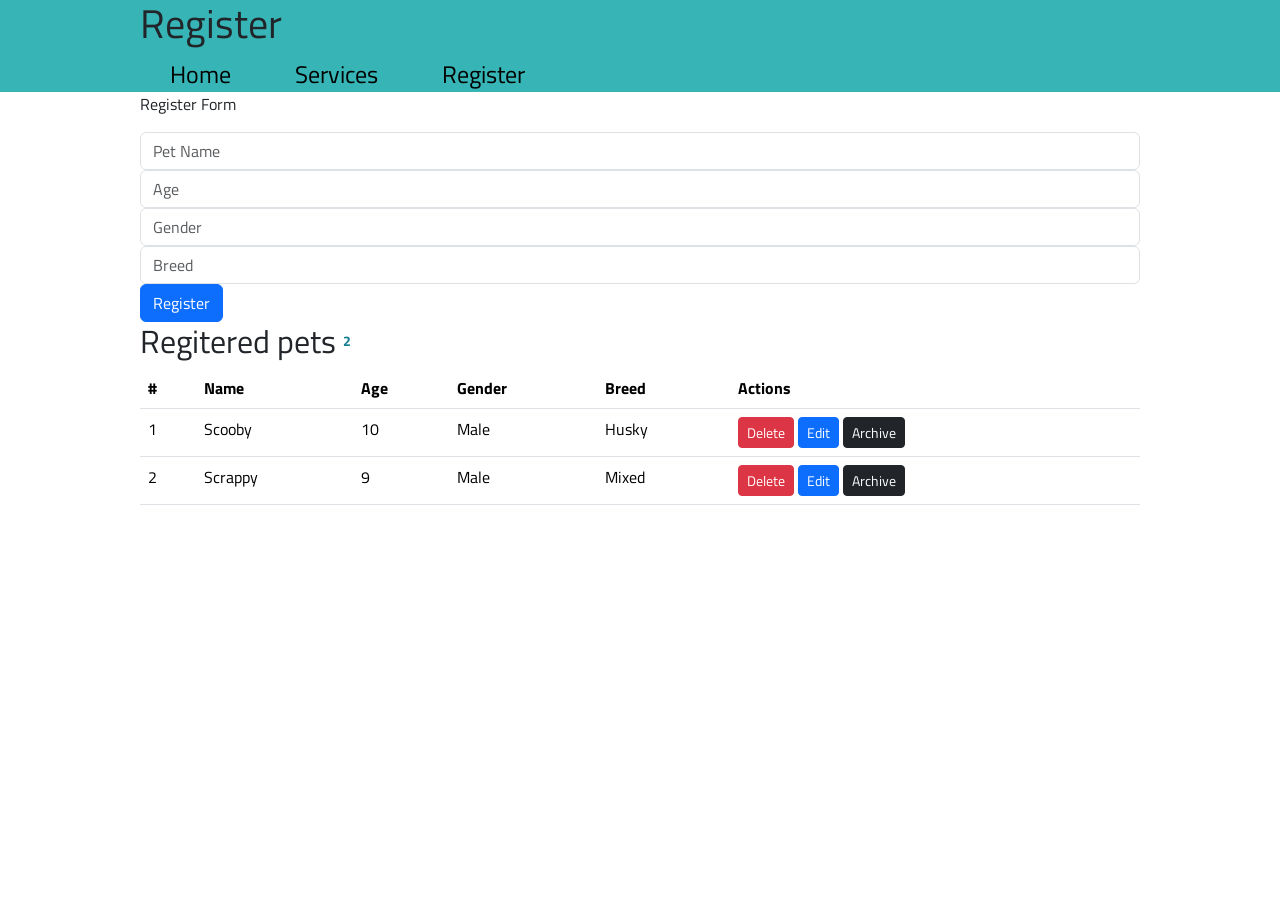
==== register.html @ e64591a8 "adding services and using jquery" ====
<!DOCTYPE html>
<html lang="en">
  <head>
    <meta charset="UTF-8" />
    <meta name="viewport" content="width=device-width, initial-scale=1.0" />
    <link rel="stylesheet" href="https://cdn.jsdelivr.net/npm/bootstrap@5.3.3/dist/css/bootstrap.min.css">
    <link rel="stylesheet" href="./styles/main.css" />
    <link rel="preconnect" href="https://fonts.googleapis.com" />
    <link rel="preconnect" href="https://fonts.gstatic.com" crossorigin />
    <link
      href="https://fonts.googleapis.com/css2?family=Kalnia+Glaze:wght@100..700&family=Titillium+Web:ital,wght@0,200;0,300;0,400;0,600;0,700;0,900;1,200;1,300;1,400;1,600;1,700&family=Wittgenstein:ital,wght@0,400..900;1,400..900&display=swap"
      rel="stylesheet"
    />
    <title>Register</title>
  </head>
  <body>
    <header class="site-header">
      <div class="container">
        <h1>Register</h1>
        <div>
          <nav>
            <a href="index.html">Home</a></li>
            <a href="services.html">Services</a></li>
            <a href="register.html">Register</a></li>
            
          </nav>
        </div>
      </div>
    </header>

    <main>
      <div class="container">
        <form action="#">
          <p >Register Form</p>
         
          <input class="form-control" placeholder="Pet Name" type="text" id="txtName" />
          <input class="form-control" placeholder="Age" type="number" id="txtAge"/>
          <input class="form-control" placeholder="Gender"  type="text" id="txtGender"/>
          <input class="form-control" placeholder="Breed" type="text" id="txtBreed" />

        </form>
        <button class="btn btn-primary" onclick="register()" >Register</button>
      </div>
    </main>
    
    <div class="container">
      <h2>Regitered pets <sup id="totalPet">00</sup></h2>
      <table class="table">
        <thead>
          <tr>
            <th scope="col">#</th>
            <th scope="col">Name</th>
            <th scope="col">Age</th>
            <th scope="col">Gender</th>
            <th scope="col">Breed</th>
            <th>Actions</th>
          </tr>
        </thead>
        <tbody id="pets">
          
        </tbody>
      </table>
    </div>
    
    <script src="./scripts/register.js"></script>
    <script src="./scripts/display.js"></script>
  </body>
</html>
---- styles/main.css ----
/*#region*/

/*#endregion*/


/*#region global*/
* {
    margin: 0;
    padding: 0;
    font-family: "Titillium Web", sans-serif;
}

img {
    max-width: 100%;
}

a {
    text-decoration: none;

}

/*#endregion*/


/*#region utilities */
.container {
    /* background-color: #37B5B6; */
    width: 80%;
    margin-left: auto;
    margin-right: auto;
}

.btn-count {
    --glow-color: rgb(217, 176, 255);
    --glow-spread-color: rgba(191, 123, 255, 0.781);
    --enhanced-glow-color: rgb(231, 206, 255);
    --btn-color: rgb(100, 61, 136);
    border: .25em solid var(--glow-color);
    padding: 1em 3em;
    color: var(--glow-color);
    font-size: 15px;
    font-weight: bold;
    background-color: var(--btn-color);
    border-radius: 1em;
    outline: none;
    box-shadow: 0 0 1em .25em var(--glow-color),
        0 0 4em 1em var(--glow-spread-color),
        inset 0 0 .75em .25em var(--glow-color);
    text-shadow: 0 0 .5em var(--glow-color);
    position: relative;
    transition: all 0.3s;
}

.btn-count::after {
    pointer-events: none;
    content: "";
    position: absolute;
    top: 120%;
    left: 0;
    height: 100%;
    width: 100%;
    background-color: var(--glow-spread-color);
    filter: blur(2em);
    opacity: .7;
    transform: perspective(1.5em) rotateX(35deg) scale(1, .6);
}

.btn-count:hover {
    color: var(--btn-color);
    background-color: var(--glow-color);
    box-shadow: 0 0 1em .25em var(--glow-color),
        0 0 4em 2em var(--glow-spread-color),
        inset 0 0 .75em .25em var(--glow-color);
}

.btn-count:active {
    box-shadow: 0 0 0.6em .25em var(--glow-color),
        0 0 2.5em 2em var(--glow-spread-color),
        inset 0 0 .5em .25em var(--glow-color);
}

.btn-names {
    --glow-color: rgb(176, 252, 255);
    --glow-spread-color: rgba(123, 251, 255, 0.781);
    --enhanced-glow-color: rgb(206, 255, 255);
    --btn-color: rgb(61, 127, 136);
    border: 0.25em solid var(--glow-color);
    padding: 1em 3em;
    color: var(--glow-color);
    font-size: 15px;
    font-weight: bold;
    background-color: var(--btn-color);
    border-radius: 1em;
    outline: none;
    box-shadow: 0 0 1em 0.25em var(--glow-color),
        0 0 4em 1em var(--glow-spread-color),
        inset 0 0 0.75em 0.25em var(--glow-color);
    text-shadow: 0 0 0.5em var(--glow-color);
    position: relative;
    transition: all 0.3s;
}

.btn-names::after {
    pointer-events: none;
    content: "";
    position: absolute;
    top: 120%;
    left: 0;
    height: 100%;
    width: 100%;
    background-color: var(--glow-spread-color);
    filter: blur(2em);
    opacity: 0.7;
    transform: perspective(1.5em) rotateX(35deg) scale(1, 0.6);
}

.btn-names:hover {
    color: var(--btn-color);
    background-color: var(--glow-color);
    box-shadow: 0 0 1em 0.25em var(--glow-color),
        0 0 4em 2em var(--glow-spread-color),
        inset 0 0 0.75em 0.25em var(--glow-color);
}

.btn-names:active {
    box-shadow: 0 0 0.6em 0.25em var(--glow-color),
        0 0 2.5em 2em var(--glow-spread-color),
        inset 0 0 0.5em 0.25em var(--glow-color);
}

.card-button {
    /* display: flex;
    flex-direction: column; */
    padding: 20px;
    /* margin: 20px; */
    margin-bottom: 5px;
    border-radius: 30px;
    background: lightgrey;
    box-shadow: rgba(50, 50, 93, 0.25) 0px 30px 50px -12px inset, rgba(0, 0, 0, 0.3) 0px 18px 26px -18px inset;
}

.card-button-count {
    max-height: 20px;
    padding: 20px;
    /* margin: 20px; */
    margin-bottom: 5px;
    border-radius: 30px;
    background: lightgrey;
    box-shadow: rgba(50, 50, 93, 0.25) 0px 30px 50px -12px inset, rgba(0, 0, 0, 0.3) 0px 18px 26px -18px inset;
}

/*#endregion*/


/*#region text styles*/

.main-text {
    font-family: 900;
    font-size: 55px;
    line-height: 1;
    letter-spacing: 1px;

}

.secondary-text {
    font-weight: 700;
    font-size: 24px;
    margin-top: 10px;
    margin-bottom: 5px;
}

.normal-text {
    font-size: 20px;
    line-height: 1.5;
}

/* .btn {
    display: block;
    width: 200px;
    background-color: orange;
    color: white;
    padding: 15px;
    text-align: center;
    margin-top: 30px;
    font-size: 20px;
} */

/*#endregion*/


/*#region header*/

nav a {
    color: black;
    font-weight: 300px;
    font-size: 24px;
    margin: 10px 30px;
}

.site-header {
    /* background-color: #6C22A6; */
    background-color: #37B5B6;
}

/*#endregion*/





/*#region buttons*/
.btn-flex-count {
    display: flex;
    flex-direction: row;
    justify-content: space-between;
    margin-top: 5%;

}
/*#endregion*/


/*#region register*/
.container-register {
    /* width: 100vw;
    min-height: 100vh; */
    display: flex;
    justify-content: center;
    
  }
  
  .navbar {
    display: flex;
    justify-content: center;
    align-items: center;
    padding: 10px 20px;
    height: 80px;
    width: 700px;
    border-radius: 10px;
    background: #003b49;
    box-shadow: rgba(0, 0, 0, 0.25) 0px 15px 20px -5px;
  }
  
  .nav--list {
    width: 100%;
    list-style: none;
    display: flex;
    justify-content: flex-start;
    align-items: center;
  }
  
  .item {
    position: relative;
    width: 140px;
    height: 40px;
    display: flex;
    align-items: center;
    justify-content: center;
    text-align: center;
    user-select: none;
    cursor: pointer;
    margin: 0 30px;
    border: 2px solid #f2c75c;
    overflow: hidden;
  }
  
  .item a {
    font-size: 16px;
    text-transform: uppercase;
    color: #f2c75c;
    z-index: 10;
    text-decoration: none;
    transition: color 200ms ease;
  }
  
  .item:hover a {
    color: #003b49;
  }
  
  .item:before {
    content: "";
    position: absolute;
    width: 0%;
    height: 100%;
    transform: skew(30deg);
    background: #f2c75c;
    transition: width 400ms ease;
  }
  
  .item:hover:before {
    width: 120%;
  }
  
  .item:nth-child(2):before {
    transform: skew(-20deg);
  }
  
  .item:nth-child(3):before {
    transform: skew(0deg);
  }
  
  .item:nth-child(4):before {
    width: 180px;
    height: 0%;
    bottom: 0px;
    transition: height 400ms ease;
  }
  
  .item:nth-child(4):hover:before {
    height: 100%;
  }

  /* form */
  .register-legend{
    color: #37B5B6;
    margin-top: 5px;
  }
  ::selection {
    background-color: gray;
  
  }
  
  .container-form {
    margin: 40px;
    display: flex;
    justify-content: center;
    align-items: center;
  }
  
  .form-register {
    width: 400px;
    /* height: 400px; */
    background-image: linear-gradient(to bottom, #424242,#212121);
    display: flex;
    align-items: center;
    flex-direction: column;
    border-radius: 0.5rem;
  }
  
  .title-form {
    color: wheat;
    margin: 3rem 0;
    font-size: 2rem;
  }
  
  .input {
    margin: 0.5rem 0;
    padding: 1rem 0.5rem;
    width: 20rem;
    background-color: inherit;
    color: wheat;
    border: none;
    outline: none;
  }
  
  .name {
    border-bottom: 1px solid wheat;
    transition: all 400ms;
  }
  
  .name:hover {
    background-color: #424242;
    border: none;
    border-radius: 0.5rem;
  }
  .email {
    border-bottom: 1px solid wheat;
    transition: all 400ms;
  }
  
  .email:hover {
    background-color: #424242;
    border: none;
    border-radius: 0.5rem;
  }
  .phone {
    border-bottom: 1px solid wheat;
    transition: all 400ms;
  }
  
  .phone:hover {
    background-color: #424242;
    border: none;
    border-radius: 0.5rem;
  }
  .pet-name {
    border-bottom: 1px solid wheat;
    transition: all 400ms;
  }
  
  .pet-name:hover {
    background-color: #424242;
    border: none;
    border-radius: 0.5rem;
  }
  .age {
    border-bottom: 1px solid wheat;
    transition: all 400ms;
  }
  
  .age:hover {
    background-color: #424242;
    border: none;
    border-radius: 0.5rem;
  }
  .gender {
    border-bottom: 1px solid wheat;
    transition: all 400ms;
  }
  
  .gender:hover {
    background-color: #424242;
    border: none;
    border-radius: 0.5rem;
  }

  
  .breed {
    border-bottom: 1px solid wheat;
    transition: all 400ms;
  }
  
  .breed:hover {
    background-color: #424242;
    border: none;
    border-radius: 0.5rem;
  }
  
  .btn-form {
    height: 3rem;
    width: 20rem;
    margin-top: 3rem;
    margin-bottom: 3rem;
    background-color: wheat;
    border-radius: 0.5rem;
    border: none;
    font-size: 1.2rem;
    transition: all 400ms;
    box-shadow: 0 0 10px  antiquewhite, 0 0 10px antiquewhite;
  }
  
  .btn-form:hover {
    background-color: antiquewhite;
    box-shadow: none;
  }

  .reset{
    height: 3rem;
    width: 15rem;
    margin-top: 3rem;
    margin-bottom: 3rem;
    background-color: rgb(245, 189, 179);
    border-radius: 0.5rem;
    border: none;
    font-size: 1.2rem;
    transition: all 400ms;
    box-shadow: 0 0 10px  antiquewhite, 0 0 10px antiquewhite;
  }
  
  .reset:hover {
    background-color: antiquewhite;
    box-shadow: none;
  }
/*#endregion*/

#totalPet{
  color:rgb(22, 129, 147);
  font-size: 14px;
  border-radius: 50%;
  font-weight: bold;  
}
.error{
  background-color: rgb(255, 179, 179);
}
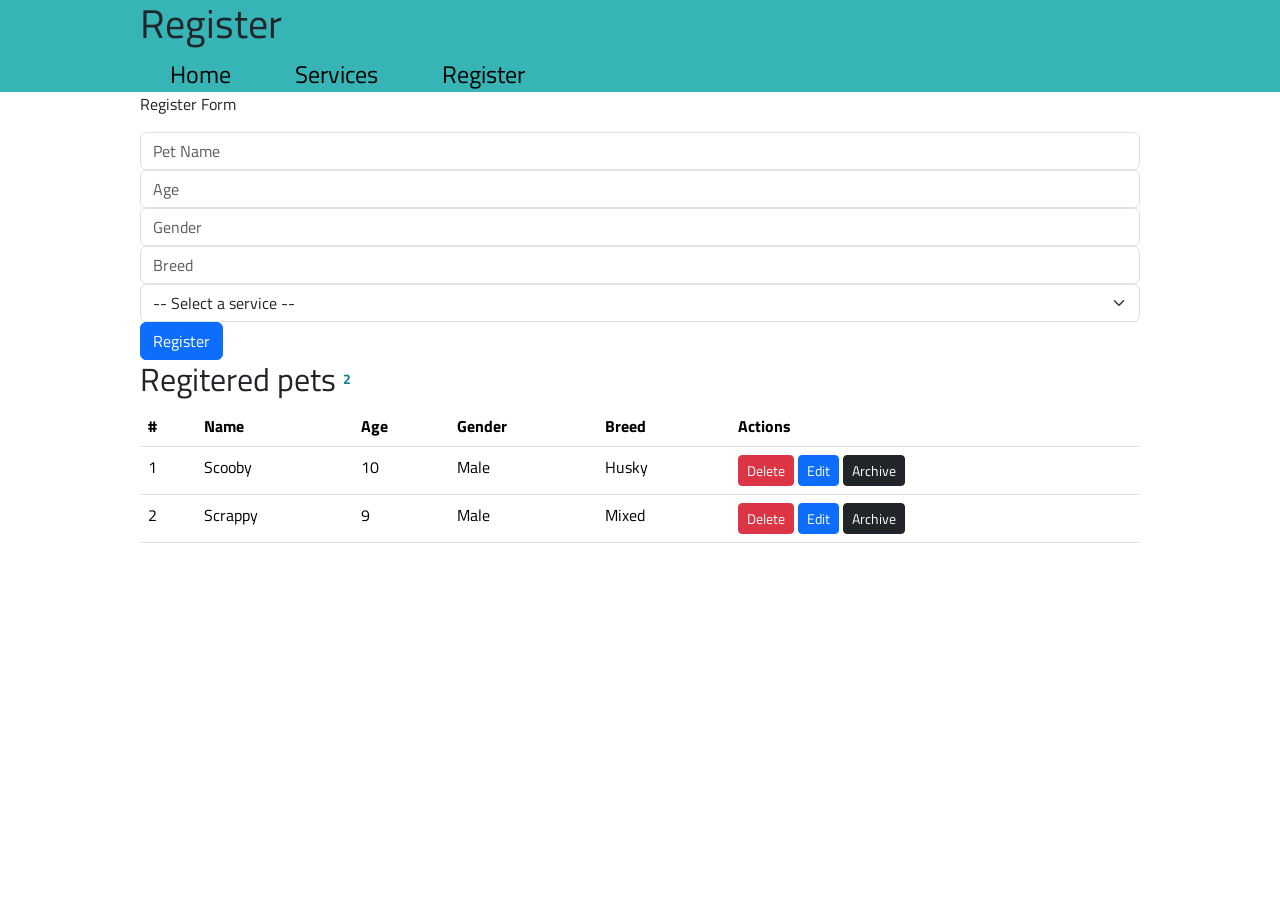
==== commit d86930c1: "final project" ====
--- a/register.html
+++ b/register.html
@@ -37,7 +37,12 @@
           <input class="form-control" placeholder="Age" type="number" id="txtAge"/>
           <input class="form-control" placeholder="Gender"  type="text" id="txtGender"/>
           <input class="form-control" placeholder="Breed" type="text" id="txtBreed" />
-
+          <div>
+            <select class="form-select" name="" id="txtServices">
+              <option value="" selected disabled>-- Select a service --</option>
+            </select> 
+          </div> 
+          
         </form>
         <button class="btn btn-primary" onclick="register()" >Register</button>
       </div>
@@ -61,7 +66,8 @@
         </tbody>
       </table>
     </div>
-    
+    <script src="./plugins/jQuery3.7.js"></script>
+    <script src="./scripts/storeManager.js"></script>
     <script src="./scripts/register.js"></script>
     <script src="./scripts/display.js"></script>
   </body>
